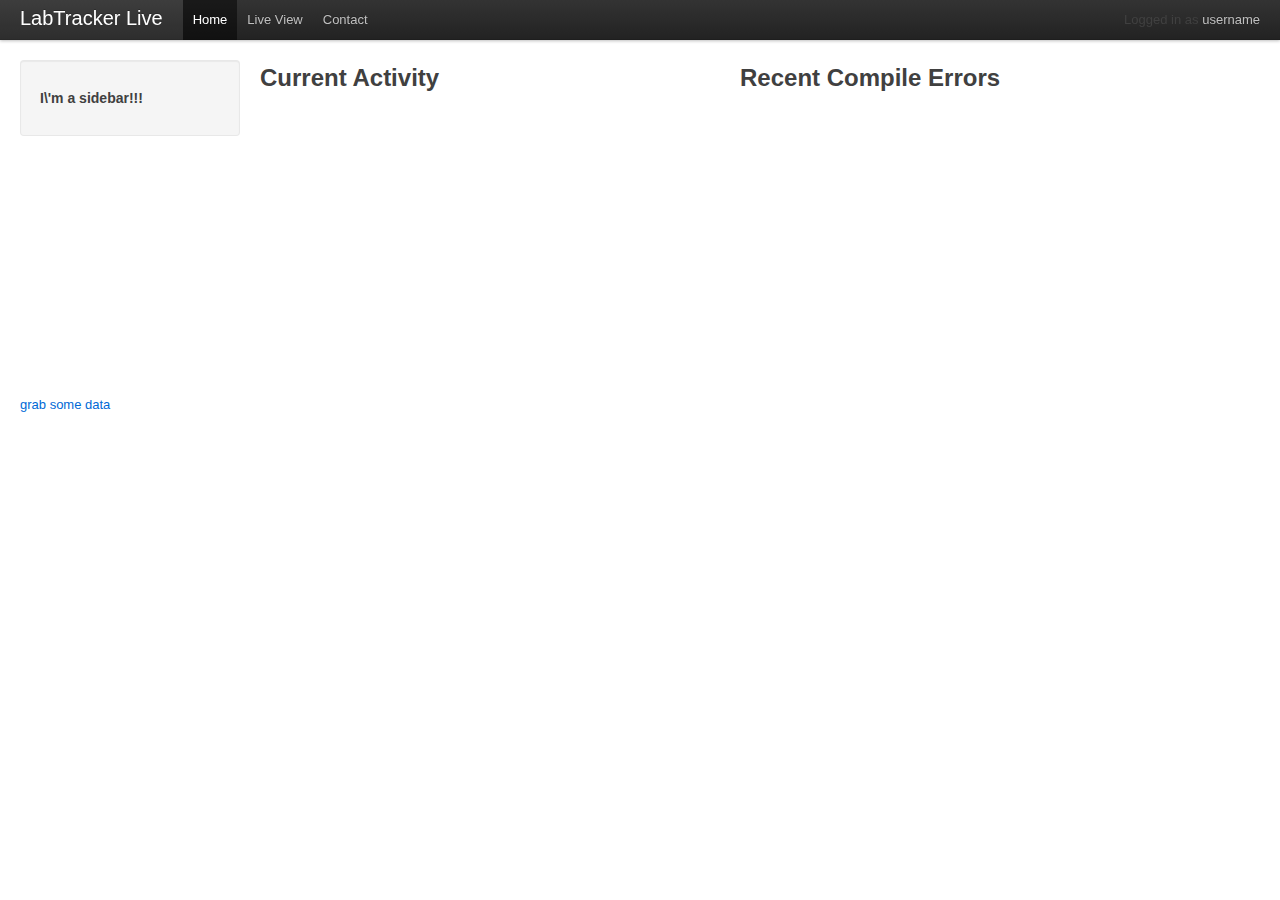
==== labtracker-live/liveClientView.html @ b6ed2b1c "the php file now returns the correct information and is parsed properly.  Next step is to draw the g" ====
<html>
<head>
    <meta http-equiv="Content-Type" content="text/html; charset=ISO-8859-1">
    <link rel="stylesheet" href="bootstrap.css" type="text/css" media="screen" title="no title" charset="utf-8">
       <style type="text/css">
      body {
        padding-top: 60px;
      }
    </style>
    <!--Don\'t forget to update these paths -->

    <script src="libraries/RGraph.common.core.js" ></script>
    <script src="libraries/RGraph.common.tooltips.js" ></script>

    <script src="libraries/RGraph.common.effects.js" ></script>
    <script src="libraries/RGraph.hbar.js" ></script>

    <script language="javascript" type="text/javascript" charset="utf-8" src="liveViewFunctions.js"></script>

    <title>LabTracker-Live</title>   

</head>
<body>
    
    <div class="topbar">
      <div class="topbar-inner">
        <div class="container-fluid">
          <a class="brand" href="#">LabTracker Live</a>

          <ul class="nav">
            <li class="active"><a href="#">Home</a></li>
            <li><a href="liveClientView">Live View</a></li>
            <li><a href="#contact">Contact</a></li>
          </ul>
          <p class="pull-right">Logged in as <a href="#">username</a></p>

        </div>
      </div>
    </div>

<div class="container-fluid">
      <div class="sidebar">
      <div class="well">
      <h5>I\'m a sidebar!!!</h5>
      <!--black = 171717 23,23,23
      dark blue = 0C5A81 12,90,129
      light grey = D7E0E5 215,224,229
      white = FFFFFF 255,255,255
      orange = D84704 216,71,4
      -->
      </div>
      </div>
<div class="content">
<div class="row">
<div class="span8">
    <h2>Current Activity</h2>
    <canvas id="activityCanvas" width="700" height="300">[No canvas support]</canvas>
</div>
<div class="span8">
    <h2>Recent Compile Errors</h2>
    <canvas id="compilesCanvas" width="700" height="300">[No canvas support]</canvas>
</div>
</div>
</div>
<a onclick="fetchData();">grab some data</a>
</body>
</html>
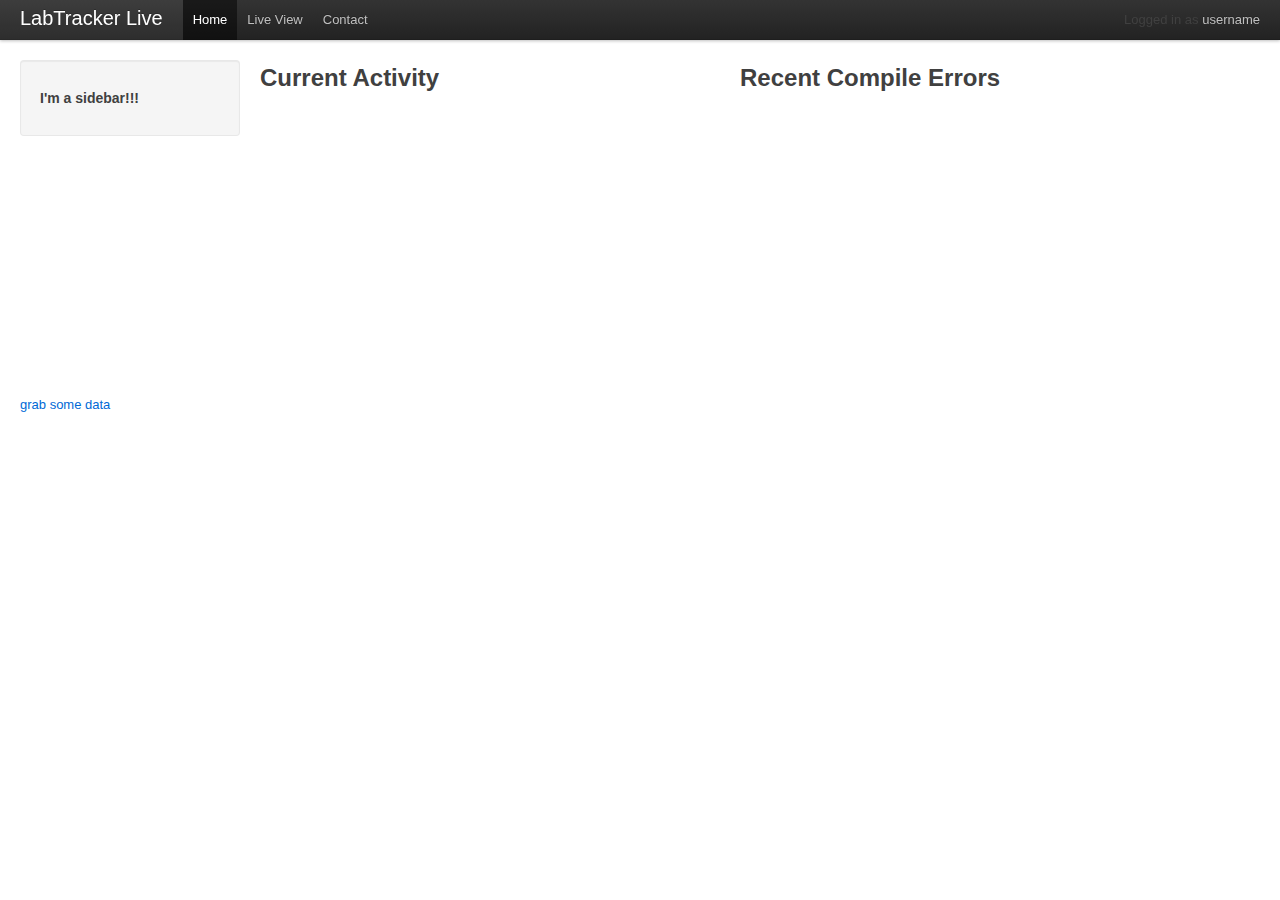
==== commit 999c4d54: "miring through a major non-functionin js bug" ====
--- a/labtracker-live/liveClientView.html
+++ b/labtracker-live/liveClientView.html
@@ -1,7 +1,7 @@
 <html>
 <head>
     <meta http-equiv="Content-Type" content="text/html; charset=ISO-8859-1">
-    <link rel="stylesheet" href="bootstrap.css" type="text/css" media="screen" title="no title" charset="utf-8">
+    <link rel="stylesheet" href="bootstrap.css" type="text/css" media="screen" title="no title" charset="utf-8"></link>
        <style type="text/css">
       body {
         padding-top: 60px;
@@ -15,7 +15,7 @@
     <script src="libraries/RGraph.common.effects.js" ></script>
     <script src="libraries/RGraph.hbar.js" ></script>
 
-    <script language="javascript" type="text/javascript" charset="utf-8" src="liveViewFunctions.js"></script>
+    <script language="javascript" type="text/javascript" src="liveViewFunctions.js"></script>
 
     <title>LabTracker-Live</title>   
 
@@ -29,7 +29,7 @@
 
           <ul class="nav">
             <li class="active"><a href="#">Home</a></li>
-            <li><a href="liveClientView">Live View</a></li>
+            <li><a href="liveClientView.html">Live View</a></li>
             <li><a href="#contact">Contact</a></li>
           </ul>
           <p class="pull-right">Logged in as <a href="#">username</a></p>
@@ -41,7 +41,7 @@
 <div class="container-fluid">
       <div class="sidebar">
       <div class="well">
-      <h5>I\'m a sidebar!!!</h5>
+      <h5>I'm a sidebar!!!</h5>
       <!--black = 171717 23,23,23
       dark blue = 0C5A81 12,90,129
       light grey = D7E0E5 215,224,229
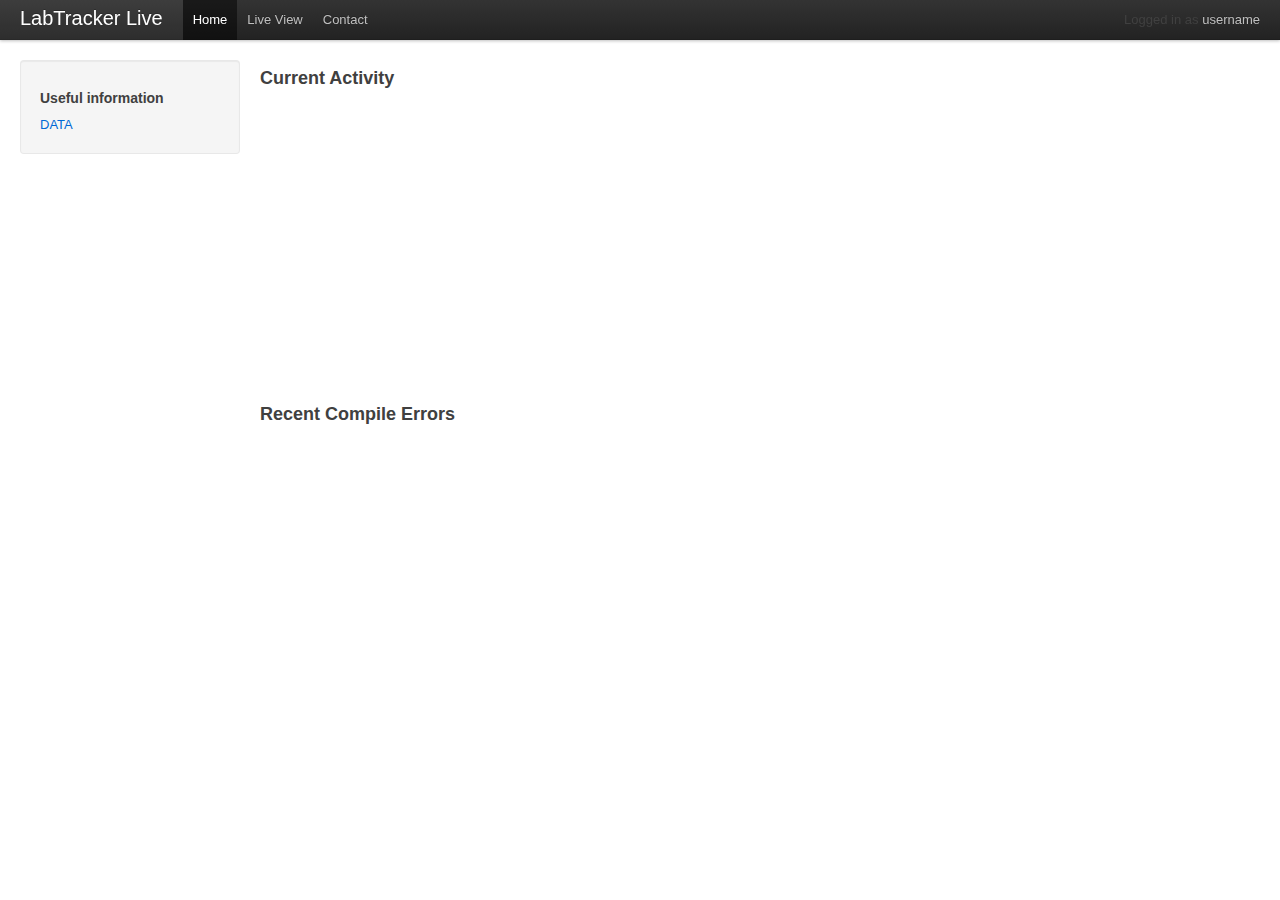
==== commit 8538b12a: "the live client updates and submits data properly.  Still left is the ghost data bug and getting thi" ====
--- a/labtracker-live/liveClientView.html
+++ b/labtracker-live/liveClientView.html
@@ -1,7 +1,7 @@
 <html>
 <head>
     <meta http-equiv="Content-Type" content="text/html; charset=ISO-8859-1">
-    <link rel="stylesheet" href="bootstrap.css" type="text/css" media="screen" title="no title" charset="utf-8"></link>
+    <link rel="stylesheet" href="bootstrap.css" type="text/css" media="screen" title="no title" charset="utf-8">
        <style type="text/css">
       body {
         padding-top: 60px;
@@ -41,7 +41,8 @@
 <div class="container-fluid">
       <div class="sidebar">
       <div class="well">
-      <h5>I'm a sidebar!!!</h5>
+      <h5>Useful information</h5>
+      <a onclick="fetchData();">DATA</a>
       <!--black = 171717 23,23,23
       dark blue = 0C5A81 12,90,129
       light grey = D7E0E5 215,224,229
@@ -52,16 +53,13 @@
       </div>
 <div class="content">
 <div class="row">
-<div class="span8">
-    <h2>Current Activity</h2>
+<div class="span11">
+    <h3>Current Activity</h3>
     <canvas id="activityCanvas" width="700" height="300">[No canvas support]</canvas>
-</div>
-<div class="span8">
-    <h2>Recent Compile Errors</h2>
+    <h3>Recent Compile Errors</h3>
     <canvas id="compilesCanvas" width="700" height="300">[No canvas support]</canvas>
 </div>
 </div>
 </div>
-<a onclick="fetchData();">grab some data</a>
 </body>
 </html>
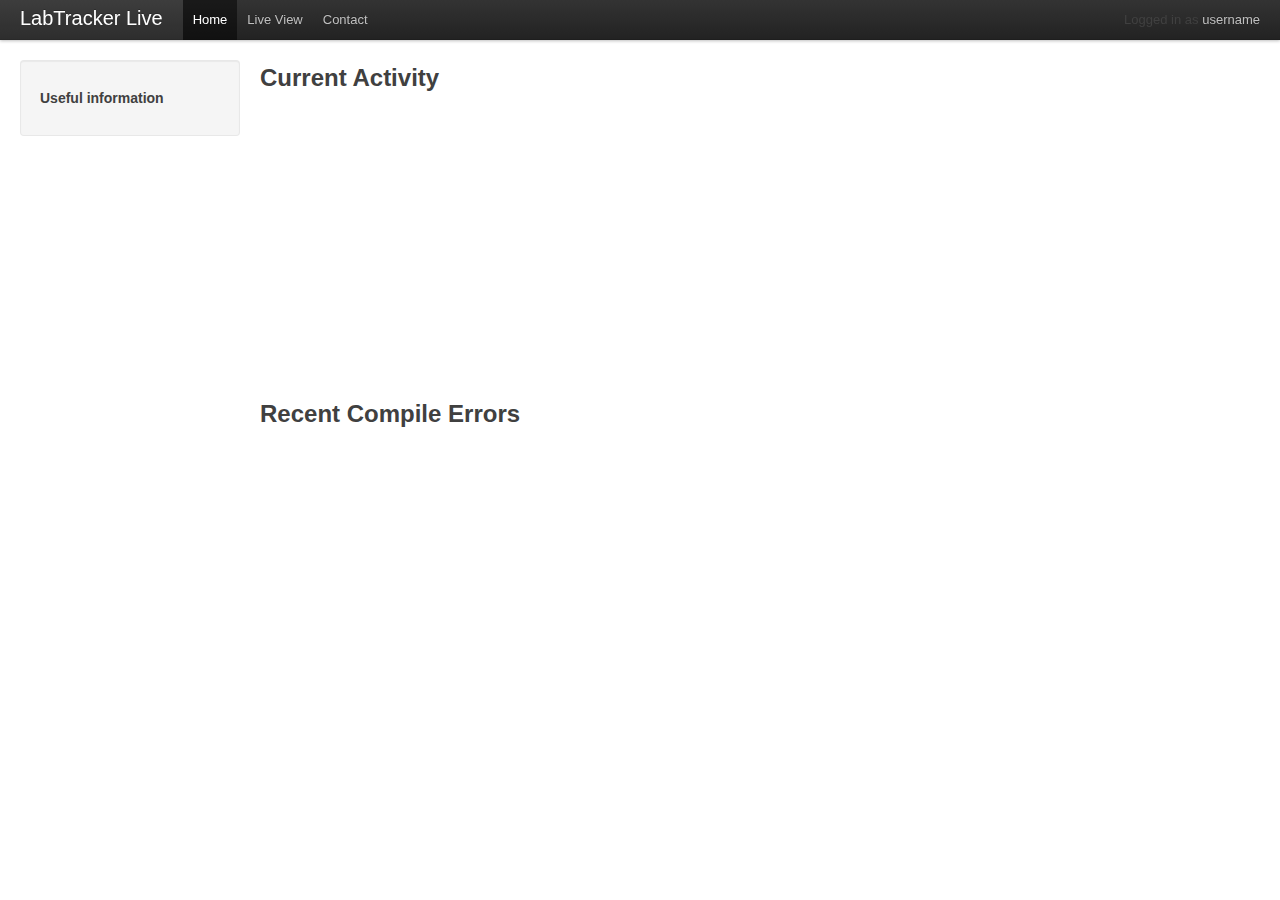
==== commit 12e37e33: "The live client now auto-updates and displays decent graphs.  The BlueJ client inserts only the comp" ====
--- a/labtracker-live/liveClientView.html
+++ b/labtracker-live/liveClientView.html
@@ -42,7 +42,6 @@
       <div class="sidebar">
       <div class="well">
       <h5>Useful information</h5>
-      <a onclick="fetchData();">DATA</a>
       <!--black = 171717 23,23,23
       dark blue = 0C5A81 12,90,129
       light grey = D7E0E5 215,224,229
@@ -54,12 +53,18 @@
 <div class="content">
 <div class="row">
 <div class="span11">
-    <h3>Current Activity</h3>
+    <h2>Current Activity</h2>
     <canvas id="activityCanvas" width="700" height="300">[No canvas support]</canvas>
-    <h3>Recent Compile Errors</h3>
+    <h2>Recent Compile Errors</h2>
     <canvas id="compilesCanvas" width="700" height="300">[No canvas support]</canvas>
 </div>
 </div>
 </div>
+<script>
+window.onload = function(){
+    fetchData();
+    setTimeout(fetchData(), 500);
+}
+</script>
 </body>
 </html>
